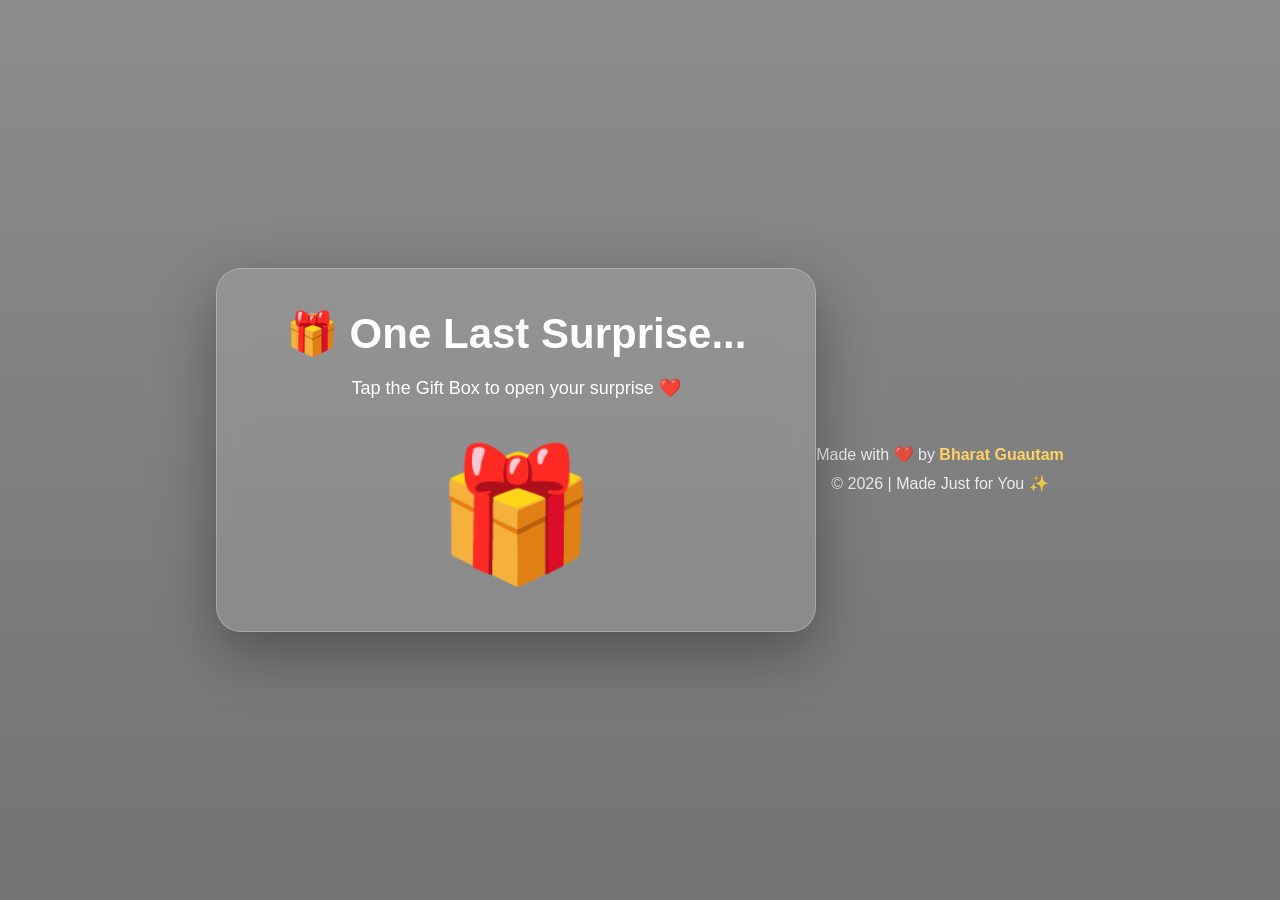
==== gift.html @ cbd7a109 "Add files via upload" ====
<!DOCTYPE html>
<html lang="en">

<head>

<meta charset="UTF-8">

<meta name="viewport" content="width=device-width, initial-scale=1.0">

<title>Your Gift ❤️</title>

<link rel="stylesheet" href="gift.css">

</head>

<body>

<div id="hearts"></div>

<div class="container">

<h1>🎁 One Last Surprise...</h1>

<p>
Tap the Gift Box to open your surprise ❤️
</p>

<div id="giftBox" class="gift">

🎁

</div>

<div id="finalMessage" class="hidden">

<h2>❤️ Happy Birthday ❤️</h2>

<p>

May your life always be filled with happiness,

love and beautiful memories.

✨ You are truly special ✨

</p>

</div>

</div>
<div class="footer-credit">
    <p>Made with ❤️ by <strong>Bharat Guautam</strong></p>
    <p>© 2026 | Made Just for You ✨</p>
</div>

<script src="gift.js"></script>
</body>
</html>
---- gift.css ----
*{
margin:0;
padding:0;
box-sizing:border-box;
font-family:Poppins,sans-serif;
}

body{
height:100vh;
overflow:hidden;
display:flex;
justify-content:center;
align-items:center;

background:
linear-gradient(rgba(0,0,0,.45),rgba(0,0,0,.55)),
url("photos/background.jpg");

background-size:cover;
background-position:center;
}

.container{

text-align:center;

width:90%;
max-width:600px;

padding:40px;

background:rgba(255,255,255,.12);

backdrop-filter:blur(15px);

border-radius:25px;

border:1px solid rgba(255,255,255,.25);

box-shadow:0 20px 60px rgba(0,0,0,.35);

color:white;

}

h1{

font-size:42px;

margin-bottom:15px;

}

.container p{

font-size:18px;

margin-bottom:35px;

line-height:1.7;

}

.gift{

font-size:130px;

cursor:pointer;

display:inline-block;

animation:shake 2s infinite;

transition:.4s;

user-select:none;

}

.gift:hover{

transform:scale(1.12);

}

@keyframes shake{

0%,100%{
transform:rotate(0deg);
}

20%{
transform:rotate(-8deg);
}

40%{
transform:rotate(8deg);
}

60%{
transform:rotate(-6deg);
}

80%{
transform:rotate(6deg);
}

}

.hidden{

display:none;

}

#finalMessage{

margin-top:35px;

animation:fade 1s ease;

}

#finalMessage h2{

font-size:38px;

margin-bottom:20px;

color:#FFD54F;

}

#finalMessage p{

font-size:20px;

line-height:1.8;

}

@keyframes fade{

from{
opacity:0;
transform:translateY(25px);
}

to{
opacity:1;
transform:translateY(0);
}

}
#hearts{

position:fixed;

inset:0;

pointer-events:none;

overflow:hidden;

z-index:999;

}
.footer-credit{
    margin-top:40px;
    text-align:center;
    color:rgba(255,255,255,.85);
    font-size:16px;
    line-height:1.8;
    animation:fadeIn 2s ease;
}

.footer-credit strong{
    color:#ffd166;
}

@keyframes fadeIn{
    from{
        opacity:0;
        transform:translateY(20px);
    }
    to{
        opacity:1;
        transform:translateY(0);
    }
}
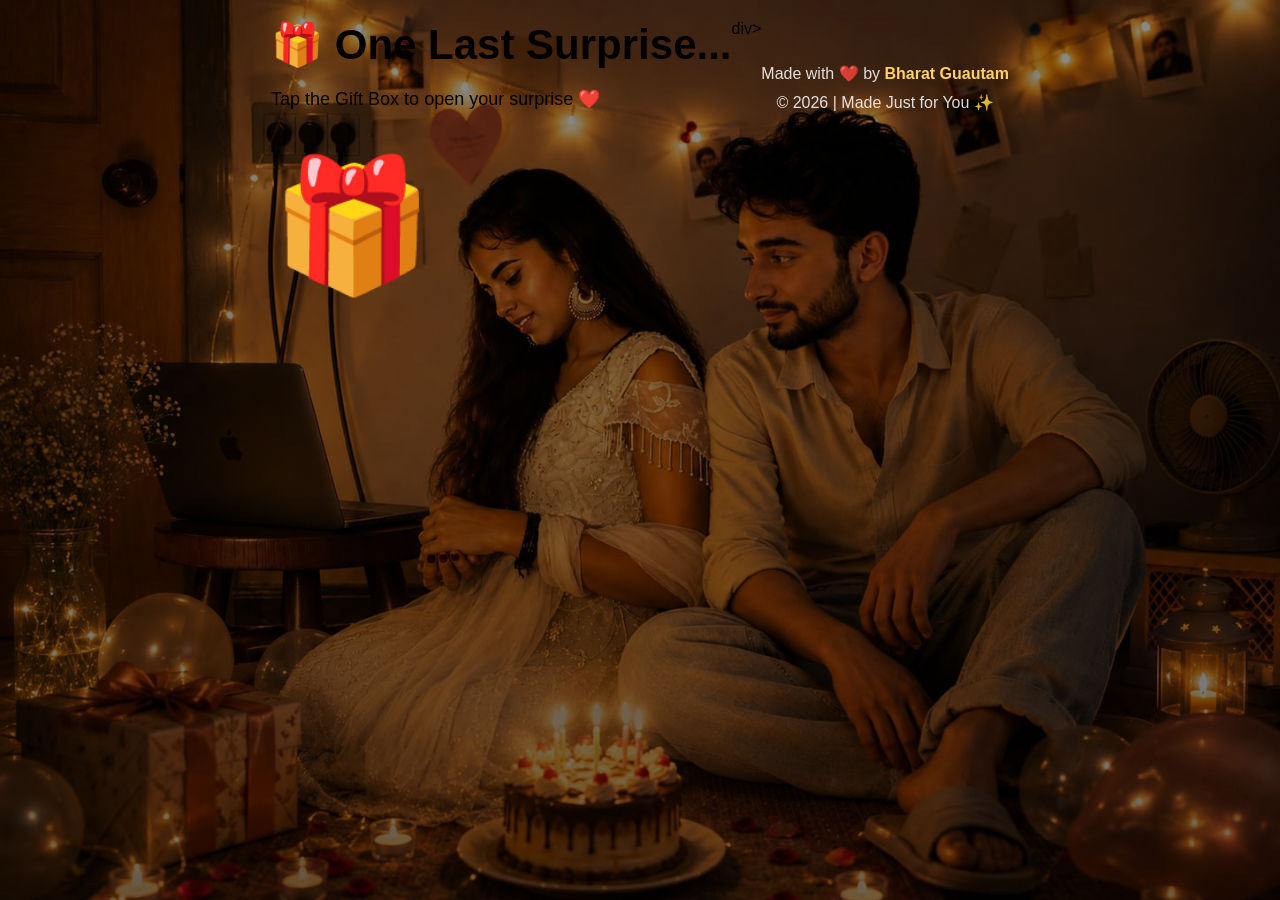
==== commit 1fa060a0: "Update gift.html" ====
--- a/gift.html
+++ b/gift.html
@@ -48,6 +48,8 @@
 </div>
 
 </div>
+
+<div style="height:150px;"></div>div>
 <div class="footer-credit">
     <p>Made with ❤️ by <strong>Bharat Guautam</strong></p>
     <p>© 2026 | Made Just for You ✨</p>
@@ -55,4 +57,4 @@
 
 <script src="gift.js"></script>
 </body>
-</html>+</html>
--- a/gift.css
+++ b/gift.css
@@ -6,15 +6,24 @@
 }
 
 body{
-height:100vh;
-overflow:hidden;
-display:flex;
-justify-content:center;
-align-items:center;
-
-background:
-linear-gradient(rgba(0,0,0,.45),rgba(0,0,0,.55)),
-url("photos/background.jpg");
+    min-height:100vh;
+    overflow-x:hidden;
+    overflow-y:auto;
+
+    display:flex;
+    justify-content:center;
+    align-items:flex-start;
+
+    padding:20px 10px;
+
+    background:
+    linear-gradient(rgba(0,0,0,.45), rgba(0,0,0,.55)),
+    url("background.jpg");
+
+    background-size:cover;
+    background-position:center;
+    background-attachment:fixed;
+}
 
 background-size:cover;
 background-position:center;
@@ -187,4 +196,104 @@
         opacity:1;
         transform:translateY(0);
     }
-}+}
+@media (max-width: 768px){
+
+    .container{
+        width:95%;
+        max-width:95%;
+        padding:25px 18px;
+        margin:20px auto;
+    }
+
+    h1{
+        font-size:40px;
+        line-height:1.2;
+    }
+
+    h2{
+        font-size:30px;
+        line-height:1.2;
+    }
+
+    p{
+        font-size:18px;
+        line-height:1.7;
+    }
+
+    .footer-credit{
+        position:static;
+        margin-top:30px;
+        text-align:center;
+        font-size:14px;
+    }
+
+}
+/* Mobile Responsive */
+@media (max-width: 768px){
+
+    .container{
+        width: 92%;
+        max-width: 92%;
+        padding: 25px 20px;
+        margin: 20px auto;
+    }
+
+    h1{
+        font-size: 36px;
+        line-height: 1.2;
+    }
+
+    h2{
+        font-size: 28px;
+        line-height: 1.2;
+    }
+
+    .container p{
+        font-size: 18px;
+        line-height: 1.7;
+    }
+
+    .gift{
+        font-size: 90px;
+    }
+
+    .footer-credit{
+        margin-top: 25px;
+        font-size: 14px;
+        line-height: 1.6;
+        text-align: center;
+    }
+}
+@media (max-width:768px){
+
+    body{
+        align-items:flex-start;
+        padding:20px 10px;
+    }
+
+    .container{
+        width:100%;
+        max-width:100%;
+        margin:20px auto;
+        padding:20px;
+    }
+
+    .container h1{
+        font-size:32px;
+    }
+
+    .container p{
+        font-size:16px;
+        line-height:1.6;
+    }
+
+    .gift{
+        font-size:90px;
+    }
+
+    .footer-credit{
+        font-size:14px;
+        margin-top:25px;
+    }
+}
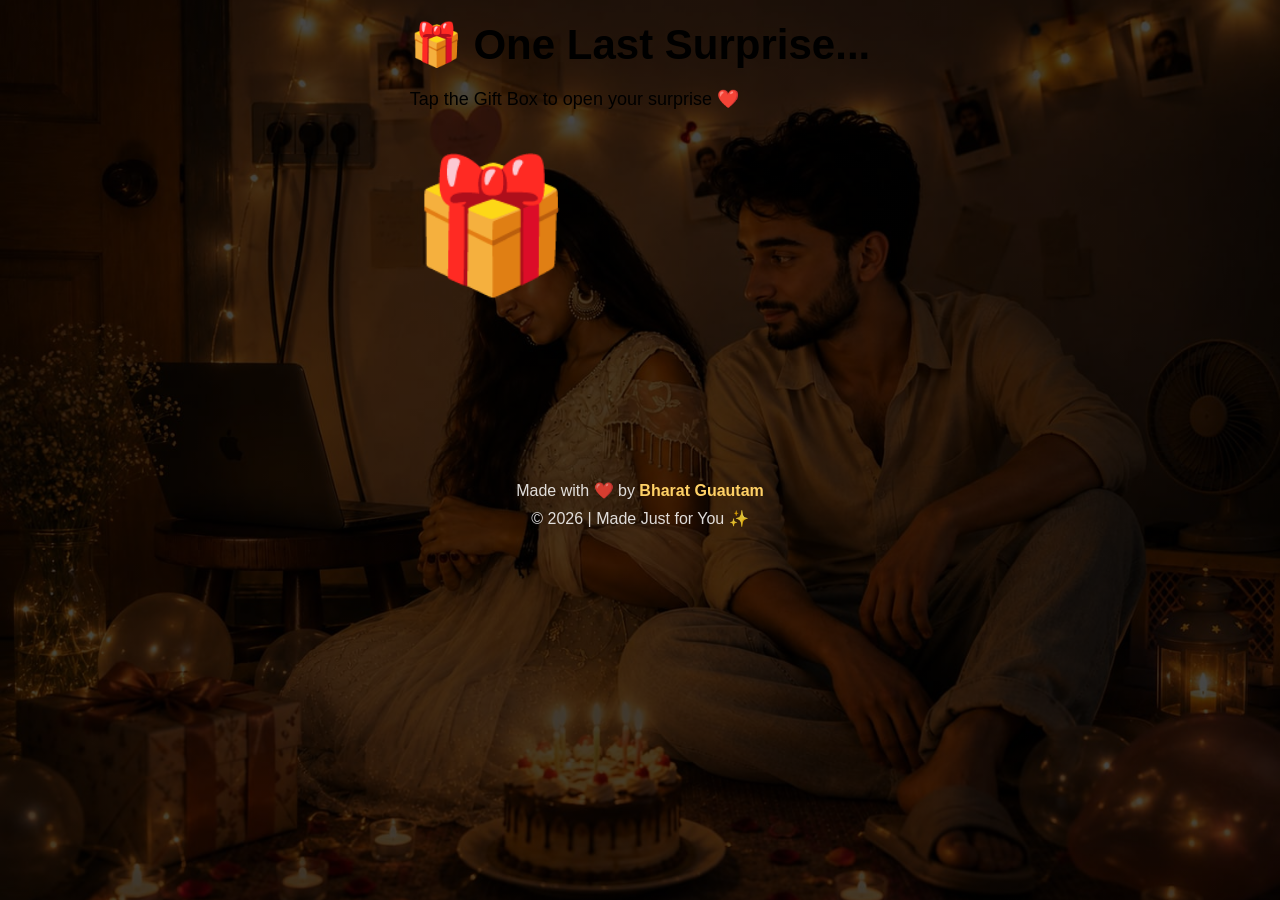
==== commit 3a272fcb: "Update gift.html" ====
--- a/gift.html
+++ b/gift.html
@@ -49,7 +49,8 @@
 
 </div>
 
-<div style="height:150px;"></div>div>
+<div style="height:150px;"></div>
+
 <div class="footer-credit">
     <p>Made with ❤️ by <strong>Bharat Guautam</strong></p>
     <p>© 2026 | Made Just for You ✨</p>
--- a/gift.css
+++ b/gift.css
@@ -11,17 +11,19 @@
     overflow-y:auto;
 
     display:flex;
-    justify-content:center;
-    align-items:flex-start;
+    flex-direction:column;
+    justify-content:flex-start;
+    align-items:center;
 
     padding:20px 10px;
 
     background:
-    linear-gradient(rgba(0,0,0,.45), rgba(0,0,0,.55)),
+    linear-gradient(rgba(0,0,0,0.72), rgba(0,0,0,0.72)),
     url("background.jpg");
 
     background-size:cover;
     background-position:center;
+    background-repeat:no-repeat;
     background-attachment:fixed;
 }
 
@@ -30,26 +32,17 @@
 }
 
 .container{
-
-text-align:center;
-
-width:90%;
-max-width:600px;
-
-padding:40px;
-
-background:rgba(255,255,255,.12);
-
-backdrop-filter:blur(15px);
-
-border-radius:25px;
-
-border:1px solid rgba(255,255,255,.25);
-
-box-shadow:0 20px 60px rgba(0,0,0,.35);
-
-color:white;
-
+    width:100%;
+    max-width:550px;
+    margin:20px auto;
+    padding:25px 20px;
+    background:rgba(0,0,0,0.35);
+    backdrop-filter:blur(10px);
+    -webkit-backdrop-filter:blur(10px);
+    border-radius:20px;
+    text-align:center;
+    color:#fff;
+    box-shadow:0 8px 30px rgba(0,0,0,0.4);
 }
 
 h1{
@@ -175,7 +168,9 @@
 
 }
 .footer-credit{
-    margin-top:40px;
+    width:100%;
+    max-width:550px;
+    margin:25px auto 0;
     text-align:center;
     color:rgba(255,255,255,.85);
     font-size:16px;
@@ -297,3 +292,34 @@
         margin-top:25px;
     }
 }
+@media (max-width: 768px){
+
+    .container{
+        width:95%;
+        padding:20px 15px;
+        margin:15px auto;
+    }
+
+    .container h1{
+        font-size:38px;
+        line-height:1.2;
+    }
+
+    .container h2{
+        font-size:34px;
+    }
+
+    .container p{
+        font-size:20px;
+        line-height:1.8;
+    }
+
+    .gift{
+        font-size:90px;
+    }
+
+    .footer-credit{
+        font-size:14px;
+        margin-top:20px;
+    }
+}
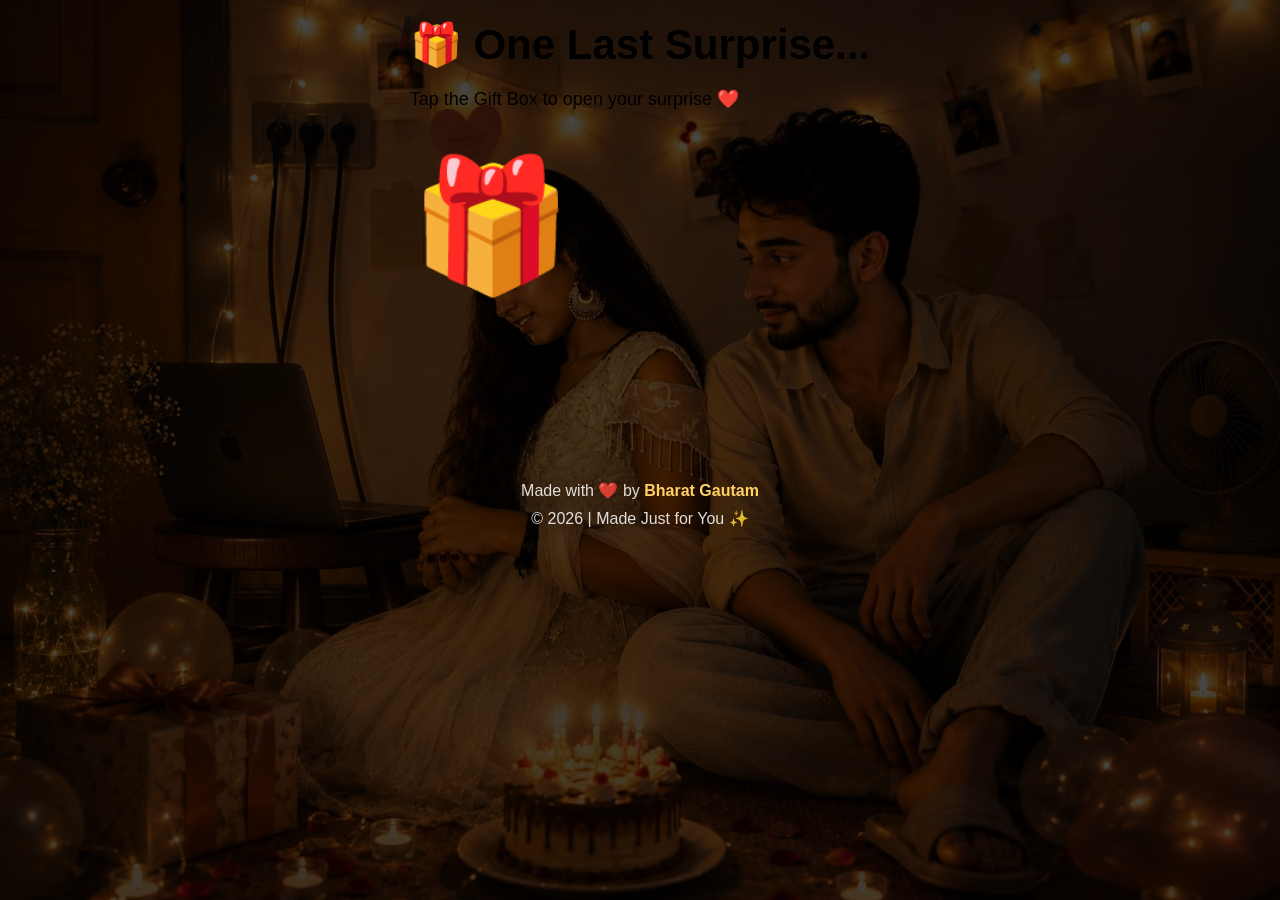
==== commit 3a8028fd: "Update gift.html" ====
--- a/gift.html
+++ b/gift.html
@@ -2,15 +2,10 @@
 <html lang="en">
 
 <head>
-
 <meta charset="UTF-8">
-
 <meta name="viewport" content="width=device-width, initial-scale=1.0">
-
 <title>Your Gift ❤️</title>
-
 <link rel="stylesheet" href="gift.css">
-
 </head>
 
 <body>
@@ -19,43 +14,35 @@
 
 <div class="container">
 
-<h1>🎁 One Last Surprise...</h1>
+    <h1>🎁 One Last Surprise...</h1>
 
-<p>
-Tap the Gift Box to open your surprise ❤️
-</p>
+    <p>Tap the Gift Box to open your surprise ❤️</p>
 
-<div id="giftBox" class="gift">
+    <div id="giftBox" class="gift">
+        🎁
+    </div>
 
-🎁
+    <div id="finalMessage" class="hidden">
+        <h2>❤️ Happy Birthday ❤️</h2>
 
-</div>
-
-<div id="finalMessage" class="hidden">
-
-<h2>❤️ Happy Birthday ❤️</h2>
-
-<p>
-
-May your life always be filled with happiness,
-
-love and beautiful memories.
-
-✨ You are truly special ✨
-
-</p>
-
-</div>
+        <p>
+            May your life always be filled with happiness,
+            love and beautiful memories.
+            <br><br>
+            ✨ You are truly special ✨
+        </p>
+    </div>
 
 </div>
 
 <div style="height:150px;"></div>
 
 <div class="footer-credit">
-    <p>Made with ❤️ by <strong>Bharat Guautam</strong></p>
+    <p>Made with ❤️ by <strong>Bharat Gautam</strong></p>
     <p>© 2026 | Made Just for You ✨</p>
 </div>
 
 <script src="gift.js"></script>
+
 </body>
 </html>
